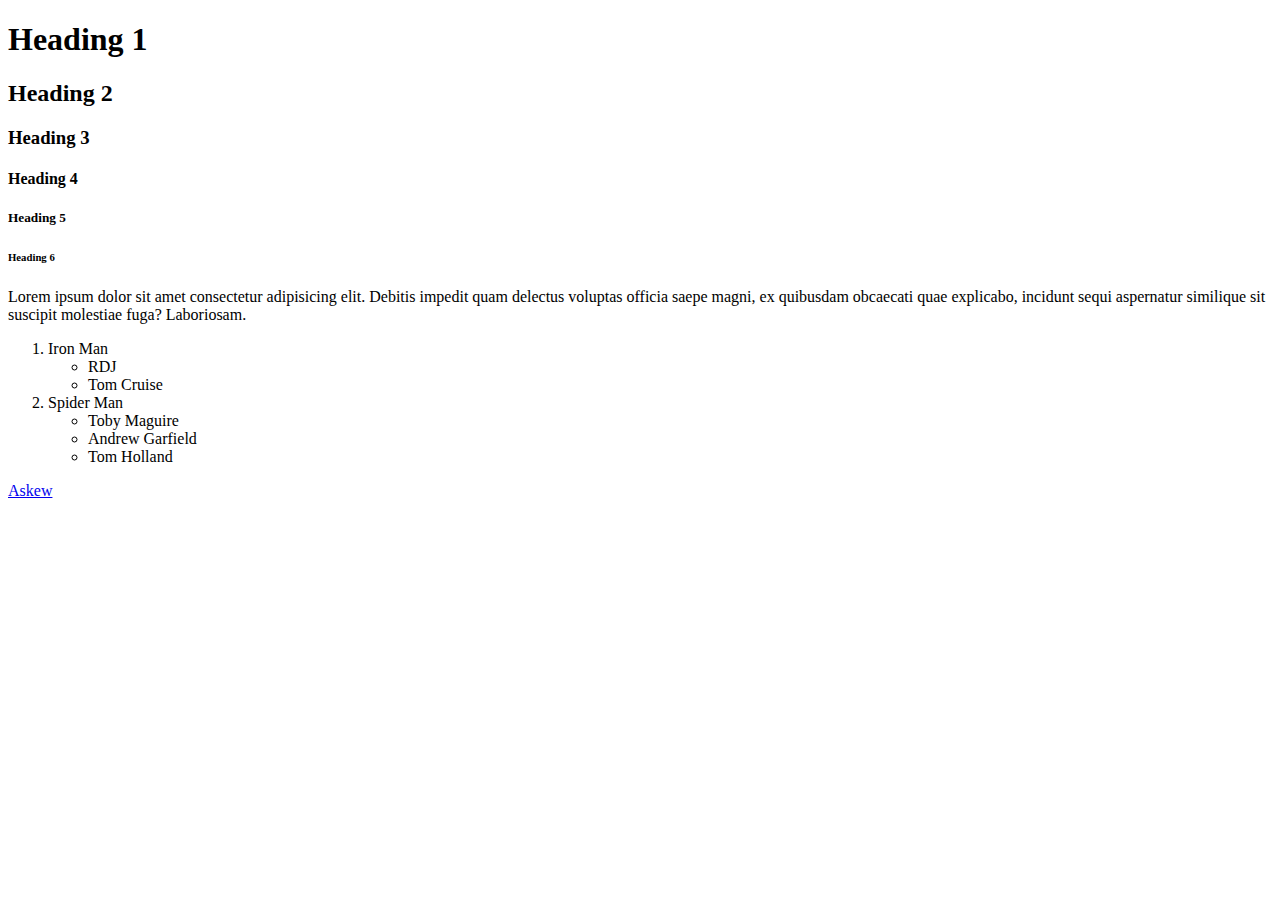
==== Session_1/index.html @ b7e5b2e9 "initial code" ====
<!DOCTYPE html>
<html>
    <head>
        <title>Session 1</title>
        <!-- <link rel="stylesheet" href="style.css"> -->
    </head>
    <body>
        <div class="container">
            <div class="headings">
                <h1>Heading 1</h1>
                <h2>Heading 2</h2>
                <h3>Heading 3</h3>
                <h4>Heading 4</h4>
                <h5>Heading 5</h5>
                <h6>Heading 6</h6>
            </div>
            <div class="para">
                <p>Lorem ipsum dolor sit amet consectetur adipisicing elit. Debitis impedit quam delectus voluptas officia saepe magni, ex quibusdam obcaecati quae explicabo, incidunt sequi aspernatur similique sit suscipit molestiae fuga? Laboriosam.</p>
            </div>
            <div class="list">
                <ol>
                    <li>Iron Man
                        <ul>
                            <li>RDJ</li>
                            <li>Tom Cruise</li>
                        </ul>
                    </li>
                    <li>Spider Man
                        <ul>
                            <li>Toby Maguire</li>
                            <li>Andrew Garfield</li>
                            <li>Tom Holland</li>
                        </ul>
                    </li>
                </ol>
            </div>
            <div class="link">
                <a href="http://google.com/search?q=askew">Askew</a>
            </div>
        </div>
    </body>
</html>
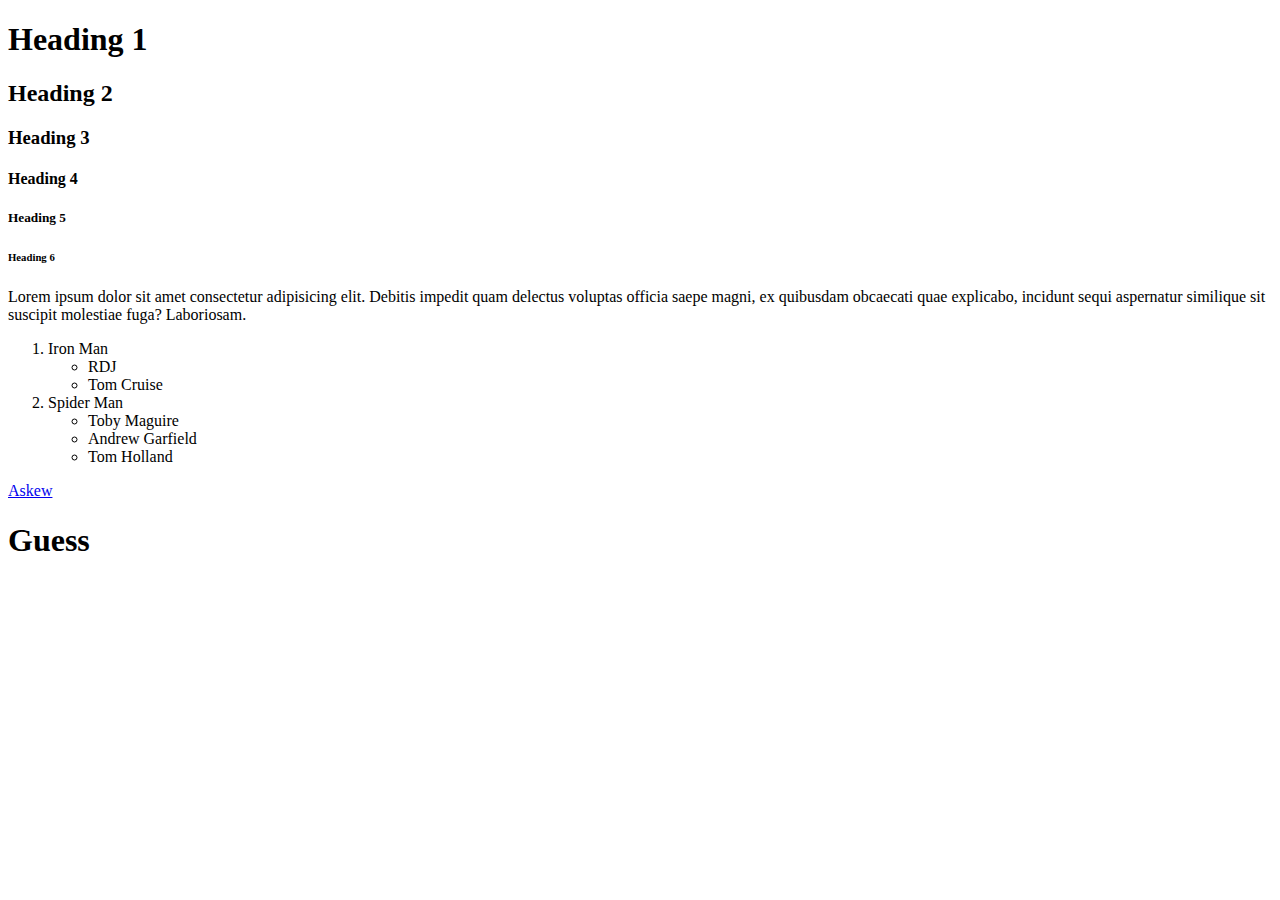
==== commit a9cf5372: "adding styles" ====
--- a/Session_1/index.html
+++ b/Session_1/index.html
@@ -15,7 +15,7 @@
                 <h6>Heading 6</h6>
             </div>
             <div class="para">
-                <p>Lorem ipsum dolor sit amet consectetur adipisicing elit. Debitis impedit quam delectus voluptas officia saepe magni, ex quibusdam obcaecati quae explicabo, incidunt sequi aspernatur similique sit suscipit molestiae fuga? Laboriosam.</p>
+                <p id="lorem">Lorem ipsum dolor sit amet consectetur adipisicing elit. Debitis impedit quam delectus voluptas officia saepe magni, ex quibusdam obcaecati quae explicabo, incidunt sequi aspernatur similique sit suscipit molestiae fuga? Laboriosam.</p>
             </div>
             <div class="list">
                 <ol>
@@ -37,6 +37,9 @@
             <div class="link">
                 <a href="http://google.com/search?q=askew">Askew</a>
             </div>
+            <div class="specific">
+                <h1 class="heading" id="heading1"> Guess </h1>
+            </div>
         </div>
     </body>
 </html>--- a/Session_1/style.css
+++ b/Session_1/style.css
@@ -0,0 +1,86 @@
+* {
+    margin-left: 5px;
+}
+
+body {
+    background-color: rgba(250, 235, 215, 0.3);
+}
+
+h2 {
+    color: blue;
+}
+
+ol li {
+    color: green;
+}
+
+ul li {
+    color: blue;
+}
+
+.headings {
+    text-align: center;
+}
+
+h1, h2, h3, h4, h5, h6 {
+    font-family: cursive;
+    letter-spacing: 1.25px;
+}
+
+h1 {
+    text-decoration: green wavy underline;
+    margin-top: 1px;
+    padding-top: 0;
+}
+
+li {
+    padding: 3px;
+}
+
+li::first-letter {
+    font-size: 23px;
+}
+
+a {
+    font-family: 'Gill Sans MT';
+}
+
+a:hover {
+    font-size: larger;
+}
+
+.container {
+    padding-bottom: 2px;
+    font-size: 1.2em;
+}
+
+#lorem{
+    line-height: 1.5;
+    font-family: 'Lucida Sans', 'Lucida Sans Regular', 'Lucida Grande', 'Lucida Sans Unicode', Geneva, Verdana, sans-serif;
+}
+
+
+.specific {
+    margin-top: 2rem;
+    margin-bottom: 3rem;
+}
+
+
+
+/* Guessing specificity */
+/* h1 {
+    color: blue;
+}
+.heading {
+    color: green;
+}
+#heading1 {
+    color: red;
+} */
+
+
+
+/* keyword : important  */
+/* h1 {
+    color: chocolate !important;
+} */
